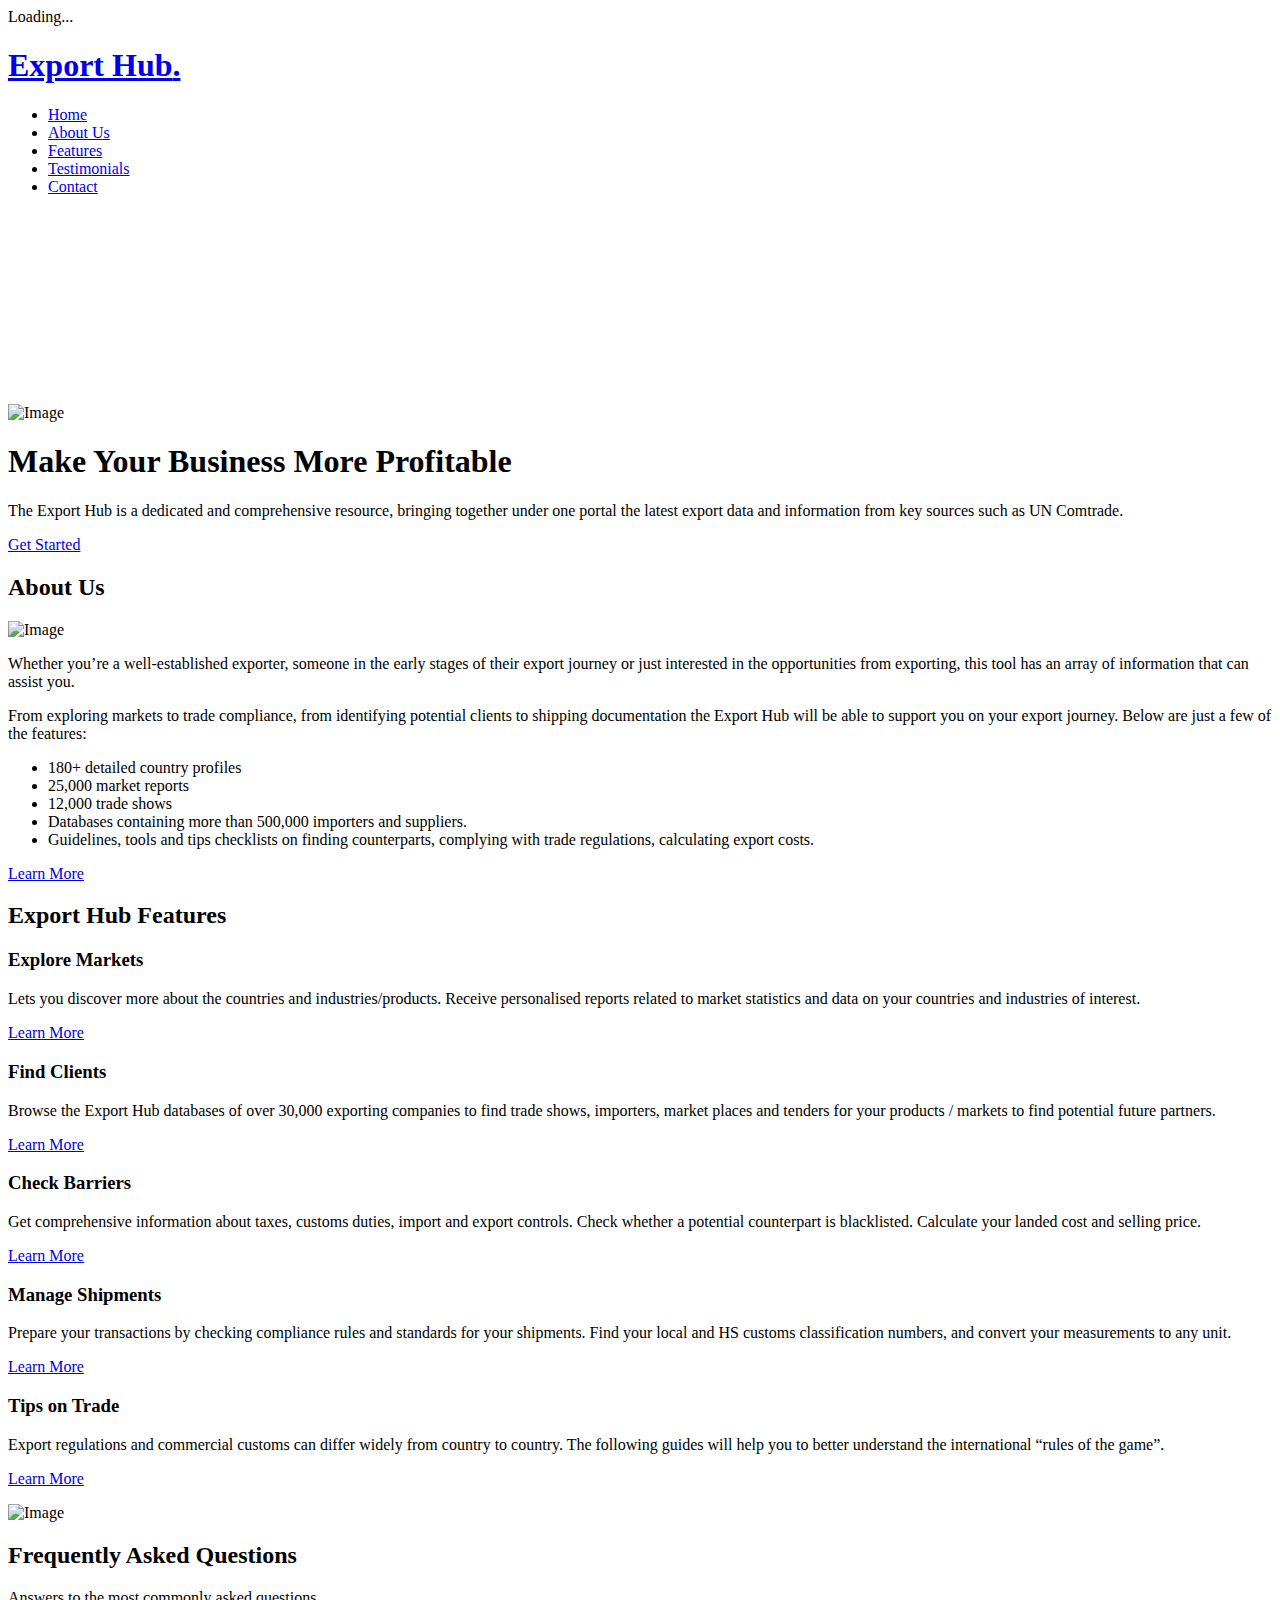
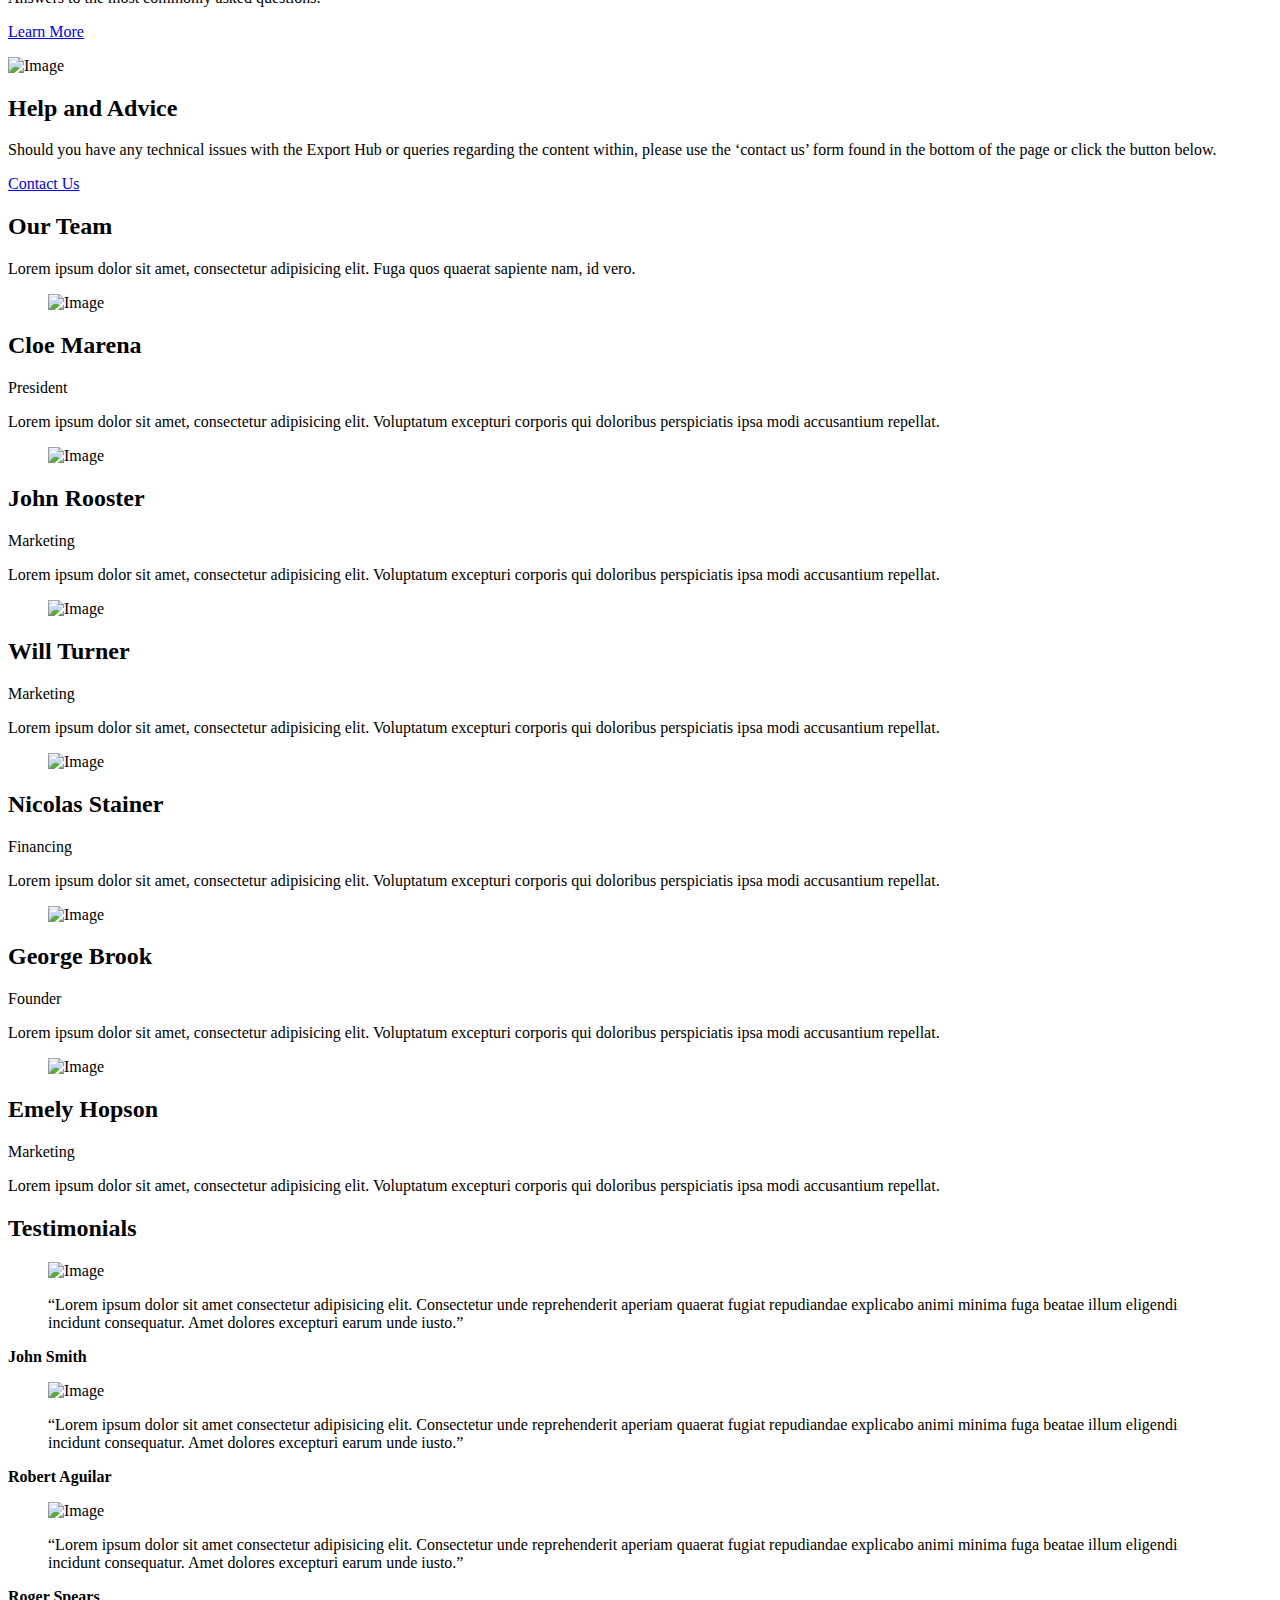
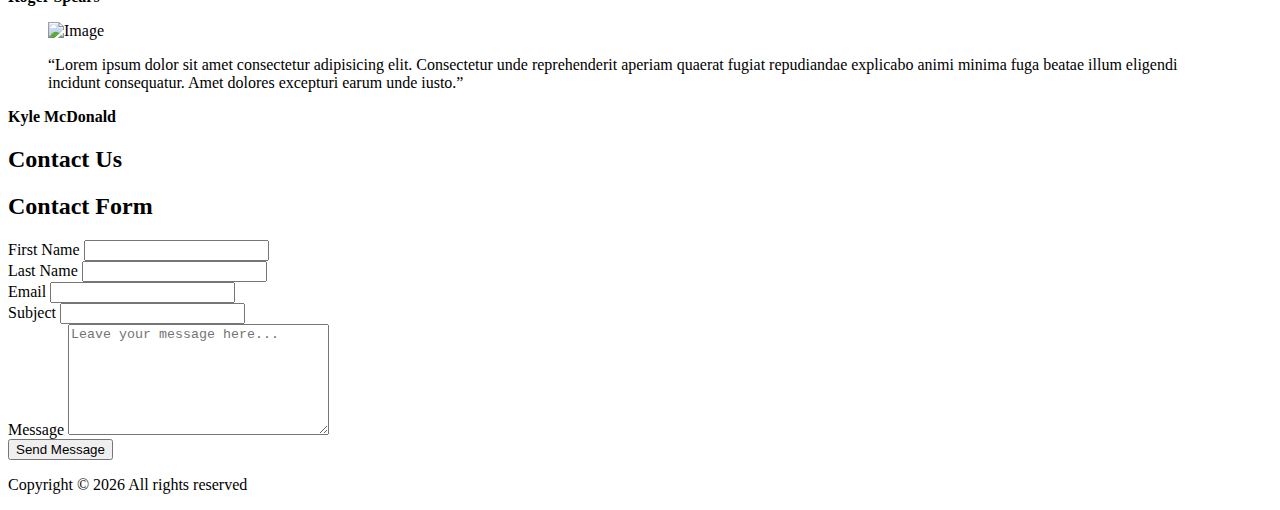
==== index.html @ 69f28ea1 "content changes + faq page" ====
<!DOCTYPE html>
<html lang="en">
  <head>
    <title>Export Hub</title>
    <meta charset="utf-8" />
    <meta
      name="viewport"
      content="width=device-width, initial-scale=1, shrink-to-fit=no"
    />
    <link
      href="https://fonts.googleapis.com/css?family=Nunito:300,400,700"
      rel="stylesheet"
    />
    <link rel="stylesheet" href="fonts/icomoon/style.css" />
    <link rel="stylesheet" href="css/bootstrap.min.css" />
    <link rel="stylesheet" href="css/jquery-ui.css" />
    <link rel="stylesheet" href="css/owl.carousel.min.css" />
    <link rel="stylesheet" href="css/owl.theme.default.min.css" />
    <link rel="stylesheet" href="css/owl.theme.default.min.css" />
    <link rel="stylesheet" href="css/jquery.fancybox.min.css" />
    <link rel="stylesheet" href="css/bootstrap-datepicker.css" />
    <link rel="stylesheet" href="fonts/flaticon/font/flaticon.css" />
    <link rel="stylesheet" href="css/aos.css" />
    <link rel="stylesheet" href="css/style.css" />
  </head>
  <body data-spy="scroll" data-target=".site-navbar-target" data-offset="300">
    <div id="overlayer"></div>
    <div class="loader">
      <div class="spinner-border text-primary" role="status">
        <span class="sr-only">Loading...</span>
      </div>
    </div>
    <div class="site-wrap" id="home-section">
      <div class="site-mobile-menu site-navbar-target">
        <div class="site-mobile-menu-header">
          <div class="site-mobile-menu-close mt-3">
            <span class="icon-close2 js-menu-toggle"></span>
          </div>
        </div>
        <div class="site-mobile-menu-body"></div>
      </div>
      <header
        class="site-navbar py-4 js-sticky-header site-navbar-target"
        role="banner"
      >
        <div class="container">
          <div class="row align-items-center">
            <div class="col-6 col-md-3 col-xl-4 d-block">
              <h1 class="mb-0 site-logo">
                <a href="index.html" class="text-black h2 mb-0"
                  >Export Hub<span class="text-primary">.</span>
                </a>
              </h1>
            </div>
            <div class="col-12 col-md-9 col-xl-8 main-menu">
              <nav
                class="site-navigation position-relative text-right"
                role="navigation"
              >
                <ul
                  class="site-menu main-menu js-clone-nav mr-auto d-none d-lg-block ml-0 pl-0"
                >
                  <li><a href="#home-section" class="nav-link">Home</a></li>

                  <li>
                    <a href="#about-section" class="nav-link">About Us</a>
                    <!-- <ul class="dropdown arrow-top">
                      <li>
                        <a href="#" target="_blank" class="nav-link"
                          ><span class="text-primary"
                            >More Free Templates</span
                          ></a
                        >
                      </li>
                      <li>
                        <a href="#our-team-section" class="nav-link"
                          >Our Team</a
                        >
                      </li>
                      <li class="has-children">
                        <a href="#">More Links</a>
                        <ul class="dropdown">
                          <li><a href="#">Menu One</a></li>
                          <li><a href="#">Menu Two</a></li>
                          <li><a href="#">Menu Three</a></li>
                        </ul>
                      </li>
                    </ul> -->
                  </li>
                  <li>
                    <a href="#features-section" class="nav-link">Features</a>
                  </li>
                  <li>
                    <a href="#testimonials-section" class="nav-link"
                      >Testimonials</a
                    >
                  </li>
                  <!-- <li><a href="#blog-section" class="nav-link">Blog</a></li> -->
                  <li>
                    <a href="#contact-section" class="nav-link">Contact</a>
                  </li>
                </ul>
              </nav>
            </div>
            <div class="col-6 col-md-9 d-inline-block d-lg-none ml-md-0">
              <a
                href="#"
                class="site-menu-toggle js-menu-toggle text-black float-right"
                ><span class="icon-menu h3"></span
              ></a>
            </div>
          </div>
        </div>
      </header>
      <div class="site-blocks-cover" style="overflow: hidden">
        <div class="container">
          <div class="row align-items-center justify-content-center">
            <div
              class="col-md-12"
              style="position: relative; margin-top: 12rem"
              data-aos="fade-up"
              data-aos-delay="200"
            >
              <img
                src="images/undraw_investing_7u74.svg"
                alt="Image"
                class="img-fluid img-absolute"
              />
              <div class="row mb-4" data-aos="fade-up" data-aos-delay="200">
                <div class="col-lg-6 mr-auto">
                  <h1>Make Your Business More Profitable</h1>
                  <p class="mb-5">
                    The Export Hub is a dedicated and comprehensive resource,
                    bringing together under one portal the latest export data
                    and information from key sources such as UN Comtrade.
                  </p>
                  <div>
                    <a href="#" class="btn btn-primary mr-2 mb-2"
                      >Get Started</a
                    >
                  </div>
                </div>
              </div>
            </div>
          </div>
        </div>
      </div>
      <div class="site-section bg-light" id="about-section">
        <div class="container">
          <div class="row mb-5">
            <div class="col-12 text-center">
              <h2 class="section-title mb-3">About Us</h2>
            </div>
          </div>
          <div class="row mb-5">
            <div class="col-lg-6" data-aos="fade-right">
              <img
                src="images/undraw_bookmarks_r6up.svg"
                alt="Image"
                class="img-fluid"
              />
            </div>
            <div class="col-lg-5 ml-auto pl-lg-5">
              <!-- <h2 class="text-black mb-4 h3 font-weight-bold">Our Mission</h2> -->
              <p class="mb-4">
                Whether you’re a well-established exporter, someone in the early
                stages of their export journey or just interested in the
                opportunities from exporting, this tool has an array of
                information that can assist you.
              </p>
              <p class="mb-4">
                From exploring markets to trade compliance, from identifying
                potential clients to shipping documentation the Export Hub will
                be able to support you on your export journey. Below are just a
                few of the features:
              </p>
              <ul class="ul-check mb-5 list-unstyled success">
                <li>180+ detailed country profiles</li>
                <li>25,000 market reports</li>
                <li>12,000 trade shows</li>
                <li>
                  Databases containing more than 500,000 importers and
                  suppliers.
                </li>
                <li>
                  Guidelines, tools and tips checklists on finding counterparts,
                  complying with trade regulations, calculating export costs.
                </li>
              </ul>
              <p><a href="#" class="btn btn-primary">Learn More</a></p>
            </div>
          </div>
        </div>
      </div>
      <div class="site-section" id="features-section">
        <div class="container">
          <div
            class="row mb-5 justify-content-center text-center"
            data-aos="fade-up"
          >
            <div class="col-7 text-center mb-5">
              <h2 class="section-title">Export Hub Features</h2>
              <!-- <p class="lead">
                Lorem ipsum dolor sit amet, consectetur adipisicing elit. Fuga
                quos quaerat sapiente nam, id vero.
              </p> -->
            </div>
          </div>
          <div class="row align-items-stretch">
            <div class="col-md-6 col-lg-4 mb-4 mb-lg-4" data-aos="fade-up">
              <div class="unit-4 d-block">
                <div class="unit-4-icon mb-3">
                  <span class="icon-wrap"
                    ><span class="text-primary icon-autorenew"></span
                  ></span>
                </div>
                <div>
                  <h3>Explore Markets</h3>
                  <p>
                    Lets you discover more about the countries and
                    industries/products. Receive personalised reports related to
                    market statistics and data on your countries and industries
                    of interest.
                  </p>
                  <p><a href="#">Learn More</a></p>
                </div>
              </div>
            </div>
            <div
              class="col-md-6 col-lg-4 mb-4 mb-lg-4"
              data-aos="fade-up"
              data-aos-delay="100"
            >
              <div class="unit-4 d-block">
                <div class="unit-4-icon mb-3">
                  <span class="icon-wrap"
                    ><span class="text-primary icon-store_mall_directory"></span
                  ></span>
                </div>
                <div>
                  <h3>Find Clients</h3>
                  <p>
                    Browse the Export Hub databases of over 30,000 exporting
                    companies to find trade shows, importers, market places and
                    tenders for your products / markets to find potential future
                    partners.
                  </p>
                  <p><a href="#">Learn More</a></p>
                </div>
              </div>
            </div>
            <div
              class="col-md-6 col-lg-4 mb-4 mb-lg-4"
              data-aos="fade-up"
              data-aos-delay="200"
            >
              <div class="unit-4 d-block">
                <div class="unit-4-icon mb-3">
                  <span class="icon-wrap"
                    ><span class="text-primary icon-shopping_basket"></span
                  ></span>
                </div>
                <div>
                  <h3>Check Barriers</h3>
                  <p>
                    Get comprehensive information about taxes, customs duties,
                    import and export controls. Check whether a potential
                    counterpart is blacklisted. Calculate your landed cost and
                    selling price.
                  </p>
                  <p><a href="#">Learn More</a></p>
                </div>
              </div>
            </div>
            <div class="col-md-6 col-lg-4 mb-4 mb-lg-4" data-aos="fade-up">
              <div class="unit-4 d-block">
                <div class="unit-4-icon mb-3">
                  <span class="icon-wrap"
                    ><span
                      class="text-primary icon-settings_backup_restore"
                    ></span
                  ></span>
                </div>
                <div>
                  <h3>Manage Shipments</h3>
                  <p>
                    Prepare your transactions by checking compliance rules and
                    standards for your shipments. Find your local and HS customs
                    classification numbers, and convert your measurements to any
                    unit.
                  </p>
                  <p><a href="#">Learn More</a></p>
                </div>
              </div>
            </div>
            <div
              class="col-md-6 col-lg-4 mb-4 mb-lg-4"
              data-aos="fade-up"
              data-aos-delay="100"
            >
              <div class="unit-4 d-block">
                <div class="unit-4-icon mb-3">
                  <span class="icon-wrap"
                    ><span class="text-primary icon-sentiment_satisfied"></span
                  ></span>
                </div>
                <div>
                  <h3>Tips on Trade</h3>
                  <p>
                    Export regulations and commercial customs can differ widely
                    from country to country. The following guides will help you
                    to better understand the international “rules of the game”.
                  </p>
                  <p><a href="#">Learn More</a></p>
                </div>
              </div>
            </div>
            <!-- <div
              class="col-md-6 col-lg-4 mb-4 mb-lg-4"
              data-aos="fade-up"
              data-aos-delay="200"
            >
              <div class="unit-4 d-block">
                <div class="unit-4-icon mb-3">
                  <span class="icon-wrap"
                    ><span class="text-primary icon-power"></span
                  ></span>
                </div>
                <div>
                  <h3>Easy Plugin</h3>
                  <p>
                    Lorem ipsum dolor sit amet consectetur adipisicing elit.
                    Perferendis quis molestiae vitae eligendi at.
                  </p>
                  <p><a href="#">Learn More</a></p>
                </div>
              </div>
            </div> -->
          </div>
        </div>
      </div>
      <div class="feature-big">
        <div class="container">
          <div class="row mb-5 site-section">
            <div class="col-lg-7" data-aos="fade-right">
              <img
                src="images/undraw_gift_card_6ekc.svg"
                alt="Image"
                class="img-fluid"
              />
            </div>
            <div class="col-lg-5 pl-lg-5 ml-auto mt-md-5">
              <h2 class="text-black">Frequently Asked Questions</h2>
              <p class="mb-4">Answers to the most commonly asked questions.</p>
              <!-- <div class="author-box" data-aos="fade-left">
                <div class="d-flex mb-4">
                  <div class="mr-3">
                    <img
                      src="images/person_4.jpg"
                      alt="Image"
                      class="img-fluid rounded-circle"
                    />
                  </div>
                  <div class="mr-auto text-black">
                    <strong class="font-weight-bold mb-0">Grey Simpson</strong>
                    <br />
                    Co-Founder, XYZ Inc.
                  </div>
                </div>
                <blockquote>
                  &ldquo;Lorem ipsum dolor sit amet, consectetur adipisicing
                  elit. Ducimus vitae ipsa asperiores inventore aperiam
                  iure?&rdquo;
                </blockquote>
              </div> -->
              <p>
                <a href="/faq.html" class="btn btn-primary">Learn More</a>
              </p>
            </div>
          </div>
          <div class="mt-5 row mb-5 site-section">
            <div class="col-lg-7 order-1 order-lg-2" data-aos="fade-left">
              <img
                src="images/undraw_metrics_gtu7.svg"
                alt="Image"
                class="img-fluid"
              />
            </div>
            <div class="col-lg-5 pr-lg-5 mr-auto mt-5 order-2 order-lg-1">
              <h2 class="text-black">Help and Advice</h2>
              <p class="mb-4">
                Should you have any technical issues with the Export Hub or
                queries regarding the content within, please use the ‘contact
                us’ form found in the bottom of the page or click the button
                below.
              </p>
              <!-- <div class="author-box" data-aos="fade-right">
                <div class="d-flex mb-4">
                  <div class="mr-3">
                    <img
                      src="images/person_1.jpg"
                      alt="Image"
                      class="img-fluid rounded-circle"
                    />
                  </div>
                  <div class="mr-auto text-black">
                    <strong class="font-weight-bold mb-0">Kimberly Gush</strong>
                    <br />
                    Co-Founder, XYZ Inc.
                  </div>
                </div>
                <blockquote>
                  &ldquo;Lorem ipsum dolor sit amet, consectetur adipisicing
                  elit. Ducimus vitae ipsa asperiores inventore aperiam
                  iure?&rdquo;
                </blockquote>
              </div> -->
              <p>
                <a href="#contact-section" class="btn btn-primary"
                  >Contact Us</a
                >
              </p>
            </div>
          </div>
          <!-- <div class="row mb-5 site-section">
            <div class="col-lg-7" data-aos="fade-right">
              <img
                src="images/undraw_gift_card_6ekc.svg"
                alt="Image"
                class="img-fluid"
              />
            </div>
            <div class="col-lg-5 pl-lg-5 ml-auto mt-md-5">
              <h2 class="text-black">Communicate and gather feedback</h2>
              <p class="mb-4">
                Lorem ipsum dolor sit amet consectetur adipisicing elit.
                Voluptatem neque nisi architecto autem molestias corrupti
                officia veniam.
              </p>
              <div class="author-box" data-aos="fade-left">
                <div class="d-flex mb-4">
                  <div class="mr-3">
                    <img
                      src="images/person_4.jpg"
                      alt="Image"
                      class="img-fluid rounded-circle"
                    />
                  </div>
                  <div class="mr-auto text-black">
                    <strong class="font-weight-bold mb-0">Grey Simpson</strong>
                    <br />
                    Co-Founder, XYZ Inc.
                  </div>
                </div>
                <blockquote>
                  &ldquo;Lorem ipsum dolor sit amet, consectetur adipisicing
                  elit. Ducimus vitae ipsa asperiores inventore aperiam
                  iure?&rdquo;
                </blockquote>
              </div>
            </div>
          </div>
          <div class="mt-5 row mb-5 site-section">
            <div class="col-lg-7 order-1 order-lg-2" data-aos="fade-left">
              <img
                src="images/undraw_metrics_gtu7.svg"
                alt="Image"
                class="img-fluid"
              />
            </div>
            <div class="col-lg-5 pr-lg-5 mr-auto mt-5 order-2 order-lg-1">
              <h2 class="text-black">Communicate and gather feedback</h2>
              <p class="mb-4">
                Lorem ipsum dolor sit amet consectetur adipisicing elit.
                Voluptatem neque nisi architecto autem molestias corrupti
                officia veniam
              </p>
              <div class="author-box" data-aos="fade-right">
                <div class="d-flex mb-4">
                  <div class="mr-3">
                    <img
                      src="images/person_1.jpg"
                      alt="Image"
                      class="img-fluid rounded-circle"
                    />
                  </div>
                  <div class="mr-auto text-black">
                    <strong class="font-weight-bold mb-0">Kimberly Gush</strong>
                    <br />
                    Co-Founder, XYZ Inc.
                  </div>
                </div>
                <blockquote>
                  &ldquo;Lorem ipsum dolor sit amet, consectetur adipisicing
                  elit. Ducimus vitae ipsa asperiores inventore aperiam
                  iure?&rdquo;
                </blockquote>
              </div>
            </div>
          </div> -->
        </div>
      </div>

      <div class="site-section" id="our-team-section">
        <div class="container">
          <div
            class="row mb-5 justify-content-center text-center"
            data-aos="fade-up"
          >
            <div class="col-7 text-center mb-5">
              <h2 class="section-title">Our Team</h2>
              <p class="lead">
                Lorem ipsum dolor sit amet, consectetur adipisicing elit. Fuga
                quos quaerat sapiente nam, id vero.
              </p>
            </div>
          </div>
          <div class="row">
            <div
              class="col-lg-4 col-md-6 mb-4"
              data-aos="fade-up"
              data-aos-delay="100"
            >
              <div class="person">
                <div class="bio-img">
                  <figure>
                    <img
                      src="images/person_1.jpg"
                      alt="Image"
                      class="img-fluid"
                    />
                  </figure>
                  <div class="social">
                    <a href="#"><span class="icon-facebook"></span></a>
                    <a href="#"><span class="icon-twitter"></span></a>
                    <a href="#"><span class="icon-instagram"></span></a>
                  </div>
                </div>
                <h2 class="text-black h1">Cloe Marena</h2>
                <span class="sub-title d-block mb-3">President</span>
                <p>
                  Lorem ipsum dolor sit amet, consectetur adipisicing elit.
                  Voluptatum excepturi corporis qui doloribus perspiciatis ipsa
                  modi accusantium repellat.
                </p>
              </div>
            </div>
            <div
              class="col-lg-4 col-md-6 mb-4"
              data-aos="fade-up"
              data-aos-delay="200"
            >
              <div class="person">
                <div class="bio-img">
                  <figure>
                    <img
                      src="images/person_2.jpg"
                      alt="Image"
                      class="img-fluid"
                    />
                  </figure>
                  <div class="social">
                    <a href="#"><span class="icon-facebook"></span></a>
                    <a href="#"><span class="icon-twitter"></span></a>
                    <a href="#"><span class="icon-instagram"></span></a>
                  </div>
                </div>
                <h2 class="text-black h1">John Rooster</h2>
                <span class="sub-title d-block mb-3">Marketing</span>
                <p>
                  Lorem ipsum dolor sit amet, consectetur adipisicing elit.
                  Voluptatum excepturi corporis qui doloribus perspiciatis ipsa
                  modi accusantium repellat.
                </p>
              </div>
            </div>
            <div
              class="col-lg-4 col-md-6 mb-4"
              data-aos="fade-up"
              data-aos-delay="300"
            >
              <div class="person">
                <div class="bio-img">
                  <figure>
                    <img
                      src="images/person_3.jpg"
                      alt="Image"
                      class="img-fluid"
                    />
                  </figure>
                  <div class="social">
                    <a href="#"><span class="icon-facebook"></span></a>
                    <a href="#"><span class="icon-twitter"></span></a>
                    <a href="#"><span class="icon-instagram"></span></a>
                  </div>
                </div>
                <h2 class="text-black h1">Will Turner</h2>
                <span class="sub-title d-block mb-3">Marketing</span>
                <p>
                  Lorem ipsum dolor sit amet, consectetur adipisicing elit.
                  Voluptatum excepturi corporis qui doloribus perspiciatis ipsa
                  modi accusantium repellat.
                </p>
              </div>
            </div>
            <div class="col-lg-4 col-md-6 mb-4" data-aos="fade-up">
              <div class="person">
                <div class="bio-img">
                  <figure>
                    <img
                      src="images/person_4.jpg"
                      alt="Image"
                      class="img-fluid"
                    />
                  </figure>
                  <div class="social">
                    <a href="#"><span class="icon-facebook"></span></a>
                    <a href="#"><span class="icon-twitter"></span></a>
                    <a href="#"><span class="icon-instagram"></span></a>
                  </div>
                </div>
                <h2 class="text-black h1">Nicolas Stainer</h2>
                <span class="sub-title d-block mb-3">Financing</span>
                <p>
                  Lorem ipsum dolor sit amet, consectetur adipisicing elit.
                  Voluptatum excepturi corporis qui doloribus perspiciatis ipsa
                  modi accusantium repellat.
                </p>
              </div>
            </div>
            <div
              class="col-lg-4 col-md-6 mb-4"
              data-aos="fade-up"
              data-aos-delay="100"
            >
              <div class="person">
                <div class="bio-img">
                  <figure>
                    <img
                      src="images/person_5.jpg"
                      alt="Image"
                      class="img-fluid"
                    />
                  </figure>
                  <div class="social">
                    <a href="#"><span class="icon-facebook"></span></a>
                    <a href="#"><span class="icon-twitter"></span></a>
                    <a href="#"><span class="icon-instagram"></span></a>
                  </div>
                </div>
                <h2 class="text-black h1">George Brook</h2>
                <span class="sub-title d-block mb-3">Founder</span>
                <p>
                  Lorem ipsum dolor sit amet, consectetur adipisicing elit.
                  Voluptatum excepturi corporis qui doloribus perspiciatis ipsa
                  modi accusantium repellat.
                </p>
              </div>
            </div>
            <div
              class="col-lg-4 col-md-6 mb-4"
              data-aos="fade-up"
              data-aos-delay="200"
            >
              <div class="person">
                <div class="bio-img">
                  <figure>
                    <img
                      src="images/person_6.jpg"
                      alt="Image"
                      class="img-fluid"
                    />
                  </figure>
                  <div class="social">
                    <a href="#"><span class="icon-facebook"></span></a>
                    <a href="#"><span class="icon-twitter"></span></a>
                    <a href="#"><span class="icon-instagram"></span></a>
                  </div>
                </div>
                <h2 class="text-black h1">Emely Hopson</h2>
                <span class="sub-title d-block mb-3">Marketing</span>
                <p>
                  Lorem ipsum dolor sit amet, consectetur adipisicing elit.
                  Voluptatum excepturi corporis qui doloribus perspiciatis ipsa
                  modi accusantium repellat.
                </p>
              </div>
            </div>
          </div>
        </div>
      </div>
      <div
        class="site-section testimonial-wrap bg-light"
        id="testimonials-section"
      >
        <div class="container">
          <div class="row mb-5">
            <div class="col-12 text-center">
              <h2 class="section-title mb-3">Testimonials</h2>
            </div>
          </div>
        </div>
        <div class="slide-one-item home-slider owl-carousel">
          <div>
            <div class="testimonial">
              <figure
                class="mb-4 d-block align-items-center justify-content-center"
              >
                <div>
                  <img
                    src="images/person_3.jpg"
                    alt="Image"
                    class="w-100 img-fluid mb-3 shadow"
                  />
                </div>
              </figure>
              <blockquote class="mb-3">
                <p>
                  &ldquo;Lorem ipsum dolor sit amet consectetur adipisicing
                  elit. Consectetur unde reprehenderit aperiam quaerat fugiat
                  repudiandae explicabo animi minima fuga beatae illum eligendi
                  incidunt consequatur. Amet dolores excepturi earum unde
                  iusto.&rdquo;
                </p>
              </blockquote>
              <p class="text-black"><strong>John Smith</strong></p>
            </div>
          </div>
          <div>
            <div class="testimonial">
              <figure
                class="mb-4 d-block align-items-center justify-content-center"
              >
                <div>
                  <img
                    src="images/person_2.jpg"
                    alt="Image"
                    class="w-100 img-fluid mb-3 shadow"
                  />
                </div>
              </figure>
              <blockquote class="mb-3">
                <p>
                  &ldquo;Lorem ipsum dolor sit amet consectetur adipisicing
                  elit. Consectetur unde reprehenderit aperiam quaerat fugiat
                  repudiandae explicabo animi minima fuga beatae illum eligendi
                  incidunt consequatur. Amet dolores excepturi earum unde
                  iusto.&rdquo;
                </p>
              </blockquote>
              <p class="text-black"><strong>Robert Aguilar</strong></p>
            </div>
          </div>
          <div>
            <div class="testimonial">
              <figure
                class="mb-4 d-block align-items-center justify-content-center"
              >
                <div>
                  <img
                    src="images/person_4.jpg"
                    alt="Image"
                    class="w-100 img-fluid mb-3 shadow"
                  />
                </div>
              </figure>
              <blockquote class="mb-3">
                <p>
                  &ldquo;Lorem ipsum dolor sit amet consectetur adipisicing
                  elit. Consectetur unde reprehenderit aperiam quaerat fugiat
                  repudiandae explicabo animi minima fuga beatae illum eligendi
                  incidunt consequatur. Amet dolores excepturi earum unde
                  iusto.&rdquo;
                </p>
              </blockquote>
              <p class="text-black"><strong>Roger Spears</strong></p>
            </div>
          </div>
          <div>
            <div class="testimonial">
              <figure
                class="mb-4 d-block align-items-center justify-content-center"
              >
                <div>
                  <img
                    src="images/person_1.jpg"
                    alt="Image"
                    class="w-100 img-fluid mb-3 shadow"
                  />
                </div>
              </figure>
              <blockquote class="mb-3">
                <p>
                  &ldquo;Lorem ipsum dolor sit amet consectetur adipisicing
                  elit. Consectetur unde reprehenderit aperiam quaerat fugiat
                  repudiandae explicabo animi minima fuga beatae illum eligendi
                  incidunt consequatur. Amet dolores excepturi earum unde
                  iusto.&rdquo;
                </p>
              </blockquote>
              <p class="text-black"><strong>Kyle McDonald</strong></p>
            </div>
          </div>
        </div>
      </div>
      <!-- <div class="site-section" id="blog-section">
        <div class="container">
          <div class="row mb-5">
            <div class="col-12 text-center">
              <h2 class="section-title mb-3">Blog Posts</h2>
            </div>
          </div>
          <div class="row">
            <div class="col-md-6 col-lg-4 mb-4 mb-lg-4">
              <div class="h-entry">
                <img src="images/img_1.jpg" alt="Image" class="img-fluid" />
                <h2><a href="#">Make Your Business More Profitable</a></h2>
                <div class="meta mb-4">
                  Ham Brook <span class="mx-2">&bullet;</span> Jan 18, 2019<span
                    class="mx-2"
                    >&bullet;</span
                  >
                  <a href="#">News</a>
                </div>
                <p>
                  Lorem ipsum dolor sit amet consectetur adipisicing elit. Natus
                  eligendi nobis ea maiores sapiente veritatis reprehenderit
                  suscipit quaerat rerum voluptatibus a eius.
                </p>
                <p><a href="#">Continue Reading...</a></p>
              </div>
            </div>
            <div class="col-md-6 col-lg-4 mb-4 mb-lg-4">
              <div class="h-entry">
                <img src="images/img_2.jpg" alt="Image" class="img-fluid" />
                <h2><a href="#">Make Your Business More Profitable</a></h2>
                <div class="meta mb-4">
                  James Phelps <span class="mx-2">&bullet;</span> Jan 18,
                  2019<span class="mx-2">&bullet;</span> <a href="#">News</a>
                </div>
                <p>
                  Lorem ipsum dolor sit amet consectetur adipisicing elit. Natus
                  eligendi nobis ea maiores sapiente veritatis reprehenderit
                  suscipit quaerat rerum voluptatibus a eius.
                </p>
                <p><a href="#">Continue Reading...</a></p>
              </div>
            </div>
            <div class="col-md-6 col-lg-4 mb-4 mb-lg-4">
              <div class="h-entry">
                <img src="images/img_3.jpg" alt="Image" class="img-fluid" />
                <h2><a href="#">Make Your Business More Profitable</a></h2>
                <div class="meta mb-4">
                  James Phelps <span class="mx-2">&bullet;</span> Jan 18,
                  2019<span class="mx-2">&bullet;</span> <a href="#">News</a>
                </div>
                <p>
                  Lorem ipsum dolor sit amet consectetur adipisicing elit. Natus
                  eligendi nobis ea maiores sapiente veritatis reprehenderit
                  suscipit quaerat rerum voluptatibus a eius.
                </p>
                <p><a href="#">Continue Reading...</a></p>
              </div>
            </div>
          </div>
        </div>
      </div> -->
      <div
        class="site-section bg-image2 overlay"
        id="contact-section"
        style="background-image: url('images/hero_1.jpg')"
      >
        <div class="container">
          <div class="row mb-5">
            <div class="col-12 text-center">
              <h2 class="section-title mb-3 text-white">Contact Us</h2>
            </div>
          </div>
          <div class="row justify-content-center">
            <div class="col-lg-7 mb-5">
              <form action="#" class="p-5 bg-white">
                <h2 class="h4 text-black mb-5">Contact Form</h2>
                <div class="row form-group">
                  <div class="col-md-6 mb-3 mb-md-0">
                    <label class="text-black" for="fname">First Name</label>
                    <input
                      type="text"
                      id="fname"
                      class="form-control rounded-0"
                    />
                  </div>
                  <div class="col-md-6">
                    <label class="text-black" for="lname">Last Name</label>
                    <input
                      type="text"
                      id="lname"
                      class="form-control rounded-0"
                    />
                  </div>
                </div>
                <div class="row form-group">
                  <div class="col-md-12">
                    <label class="text-black" for="email">Email</label>
                    <input
                      type="email"
                      id="email"
                      class="form-control rounded-0"
                    />
                  </div>
                </div>
                <div class="row form-group">
                  <div class="col-md-12">
                    <label class="text-black" for="subject">Subject</label>
                    <input
                      type="subject"
                      id="subject"
                      class="form-control rounded-0"
                    />
                  </div>
                </div>
                <div class="row form-group">
                  <div class="col-md-12">
                    <label class="text-black" for="message">Message</label>
                    <textarea
                      name="message"
                      id="message"
                      cols="30"
                      rows="7"
                      class="form-control rounded-0"
                      placeholder="Leave your message here..."
                    ></textarea>
                  </div>
                </div>
                <div class="row form-group">
                  <div class="col-md-12">
                    <input
                      type="submit"
                      value="Send Message"
                      class="btn btn-primary mr-2 mb-2"
                    />
                  </div>
                </div>
              </form>
            </div>
          </div>
        </div>
      </div>
      <div class="footer py-5 text-center">
        <div class="container">
          <div class="row mb-5">
            <div class="col-12">
              <p class="mb-0">
                <a href="#" class="p-3"><span class="icon-facebook"></span></a>
                <a href="#" class="p-3"><span class="icon-twitter"></span></a>
                <a href="#" class="p-3"><span class="icon-instagram"></span></a>
                <a href="#" class="p-3"><span class="icon-linkedin"></span></a>
                <a href="#" class="p-3"><span class="icon-pinterest"></span></a>
              </p>
            </div>
          </div>
          <div class="row">
            <div class="col-md-12">
              <p class="mb-0">
                Copyright &copy;
                <script>
                  document.write(new Date().getFullYear());
                </script>
                All rights reserved
                <!-- | This template is made with -->
                <!-- <i class="icon-heart text-danger" aria-hidden="true"></i> by
                <a href="https://colorlib.com" target="_blank">Colorlib</a> -->
              </p>
            </div>
          </div>
        </div>
      </div>
    </div>
    <script src="js/jquery-3.3.1.min.js"></script>
    <script src="js/jquery-ui.js"></script>
    <script src="js/popper.min.js"></script>
    <script src="js/bootstrap.min.js"></script>
    <script src="js/owl.carousel.min.js"></script>
    <script src="js/jquery.countdown.min.js"></script>
    <script src="js/bootstrap-datepicker.min.js"></script>
    <script src="js/jquery.easing.1.3.js"></script>
    <script src="js/aos.js"></script>
    <script src="js/jquery.fancybox.min.js"></script>
    <script src="js/jquery.sticky.js"></script>
    <script src="js/main.js"></script>

    <!-- <script async src="https://www.googletagmanager.com/gtag/js?id=UA-23581568-13"></script>
<script>
  window.dataLayer = window.dataLayer || [];
  function gtag(){dataLayer.push(arguments);}
  gtag('js', new Date());

  gtag('config', 'UA-23581568-13');
</script> -->
  </body>
</html>
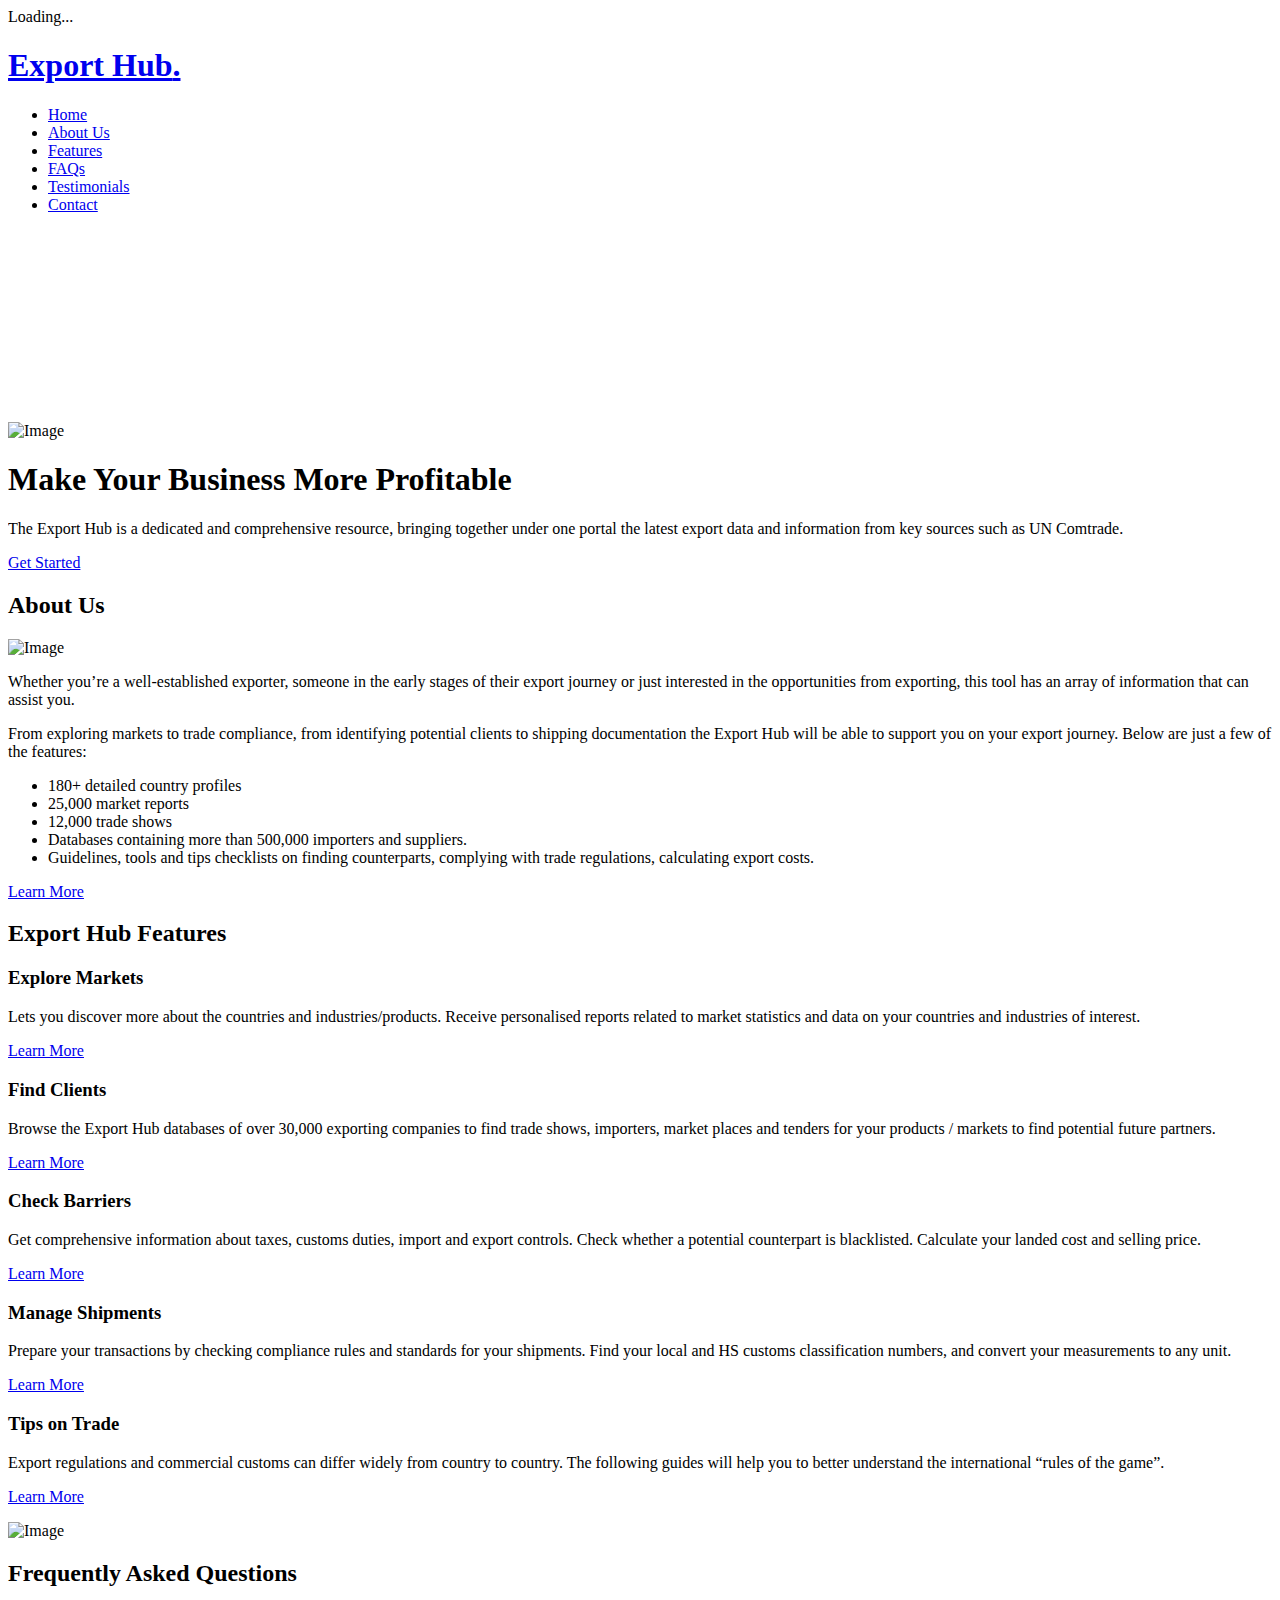
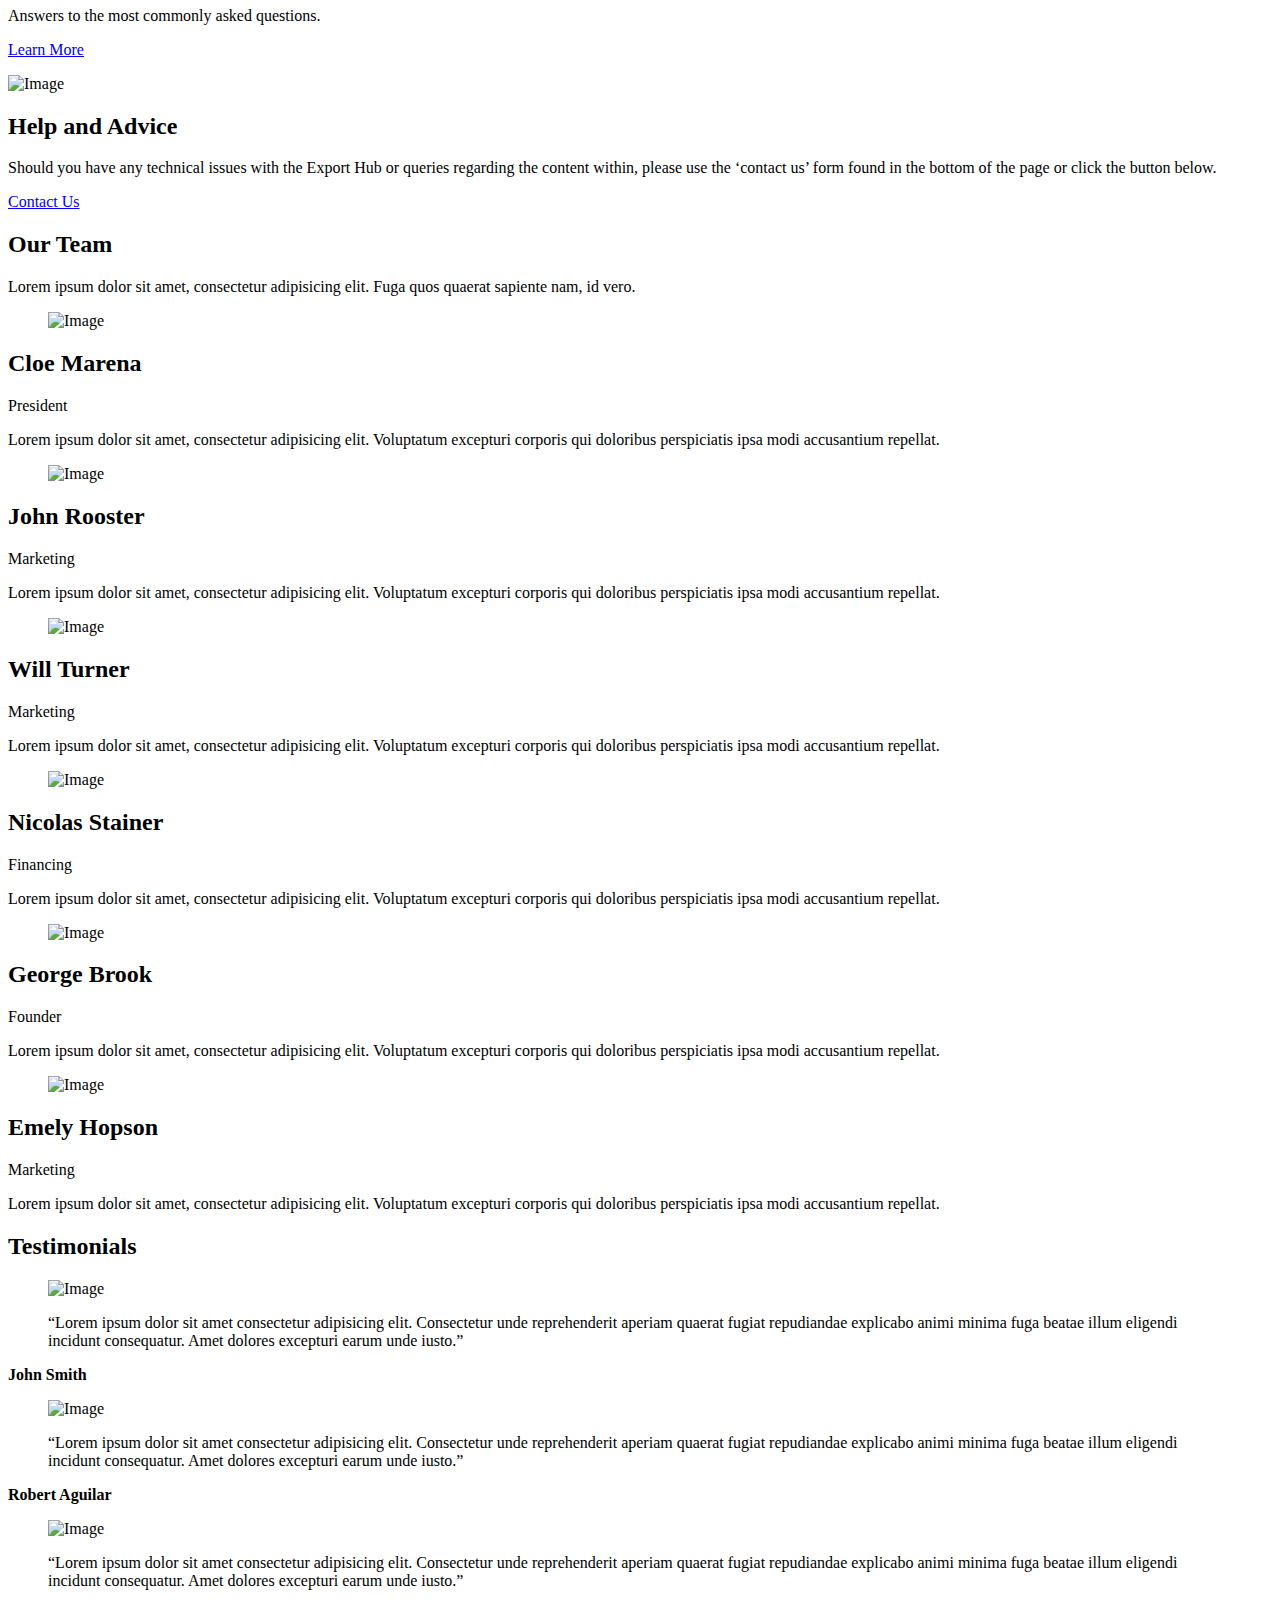
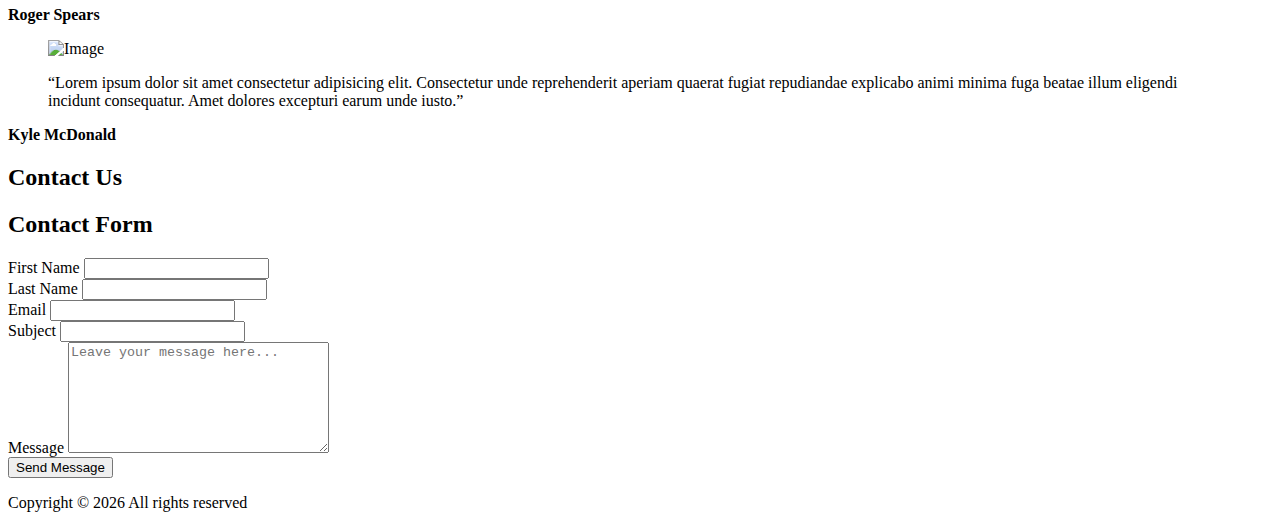
==== commit a90b469d: "faq relative path" ====
--- a/index.html
+++ b/index.html
@@ -91,10 +91,14 @@
                     <a href="#features-section" class="nav-link">Features</a>
                   </li>
                   <li>
+                    <a href="#faq-section" class="nav-link">FAQs</a>
+                  </li>
+                  <li>
                     <a href="#testimonials-section" class="nav-link"
                       >Testimonials</a
                     >
                   </li>
+
                   <!-- <li><a href="#blog-section" class="nav-link">Blog</a></li> -->
                   <li>
                     <a href="#contact-section" class="nav-link">Contact</a>
@@ -341,7 +345,7 @@
       </div>
       <div class="feature-big">
         <div class="container">
-          <div class="row mb-5 site-section">
+          <div class="row mb-5 site-section" id="faq-section">
             <div class="col-lg-7" data-aos="fade-right">
               <img
                 src="images/undraw_gift_card_6ekc.svg"
@@ -374,7 +378,7 @@
                 </blockquote>
               </div> -->
               <p>
-                <a href="/faq.html" class="btn btn-primary">Learn More</a>
+                <a href="faq.html" class="btn btn-primary">Learn More</a>
               </p>
             </div>
           </div>
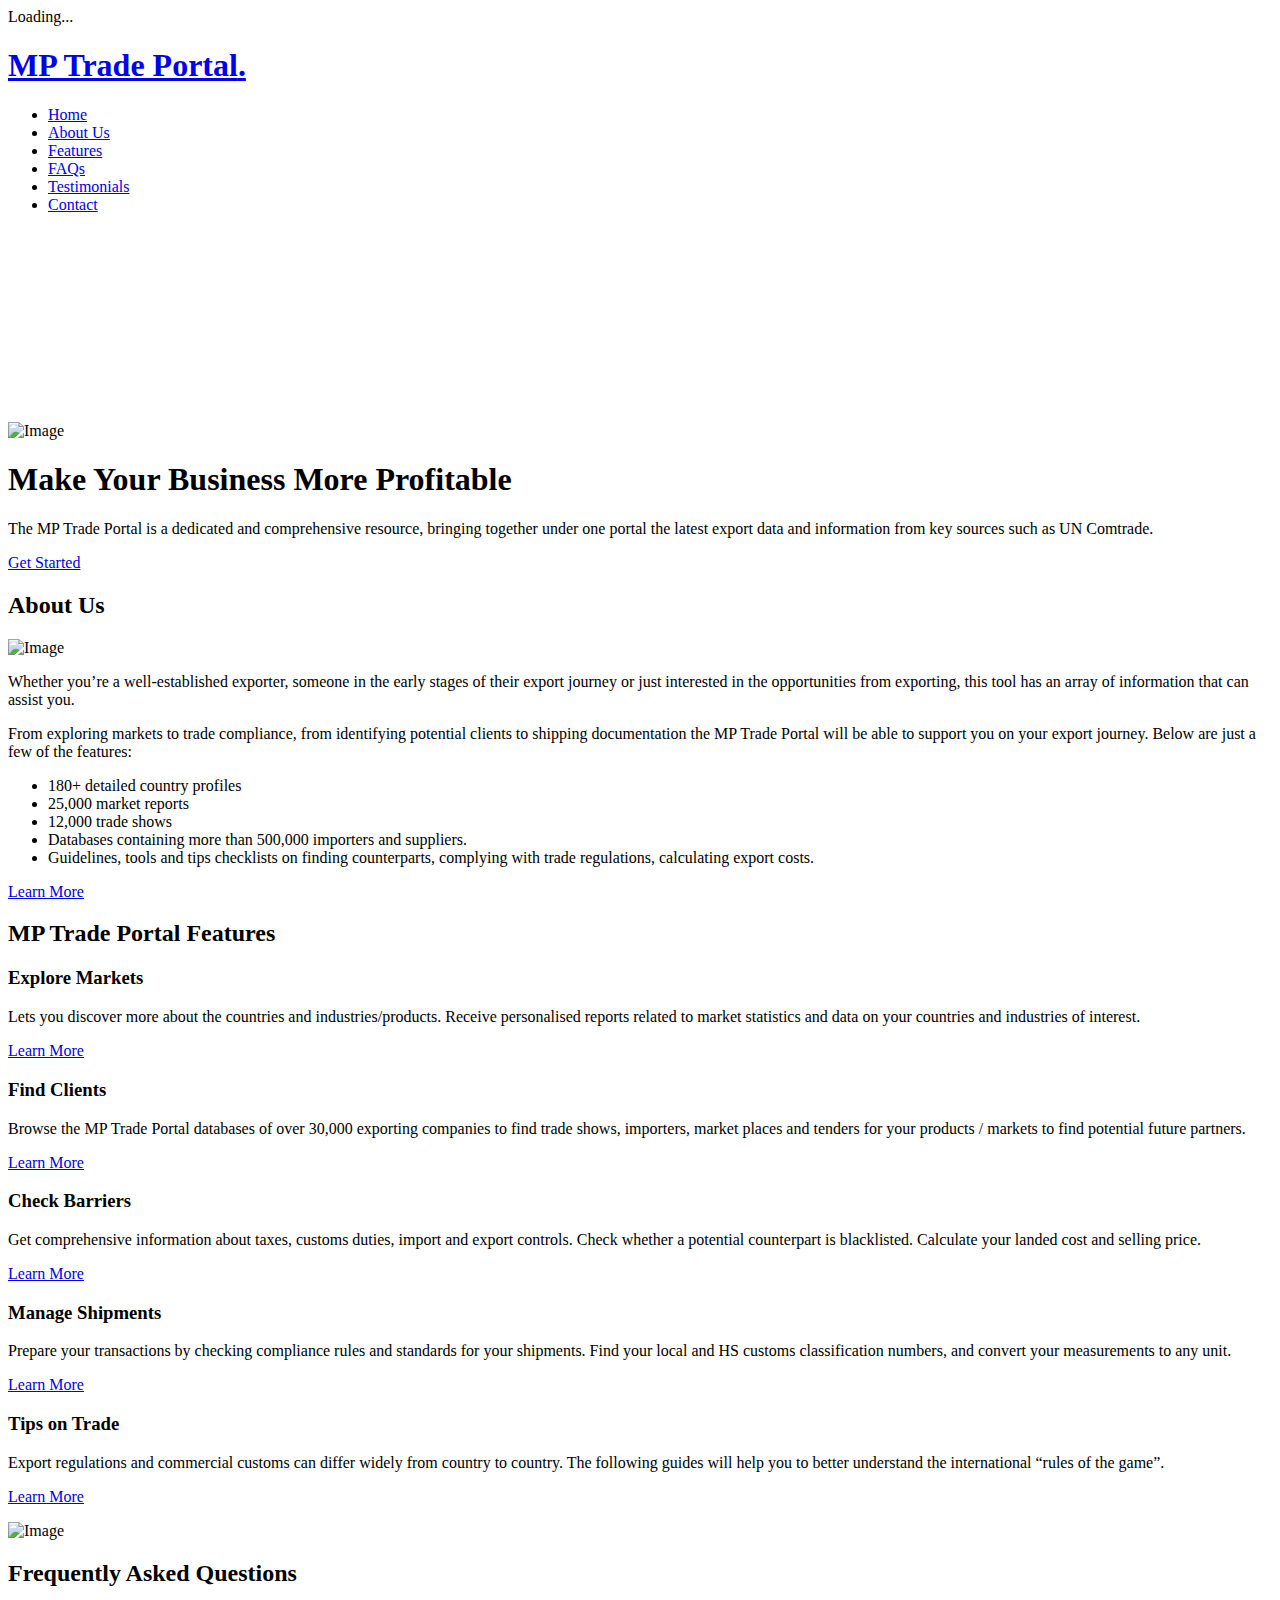
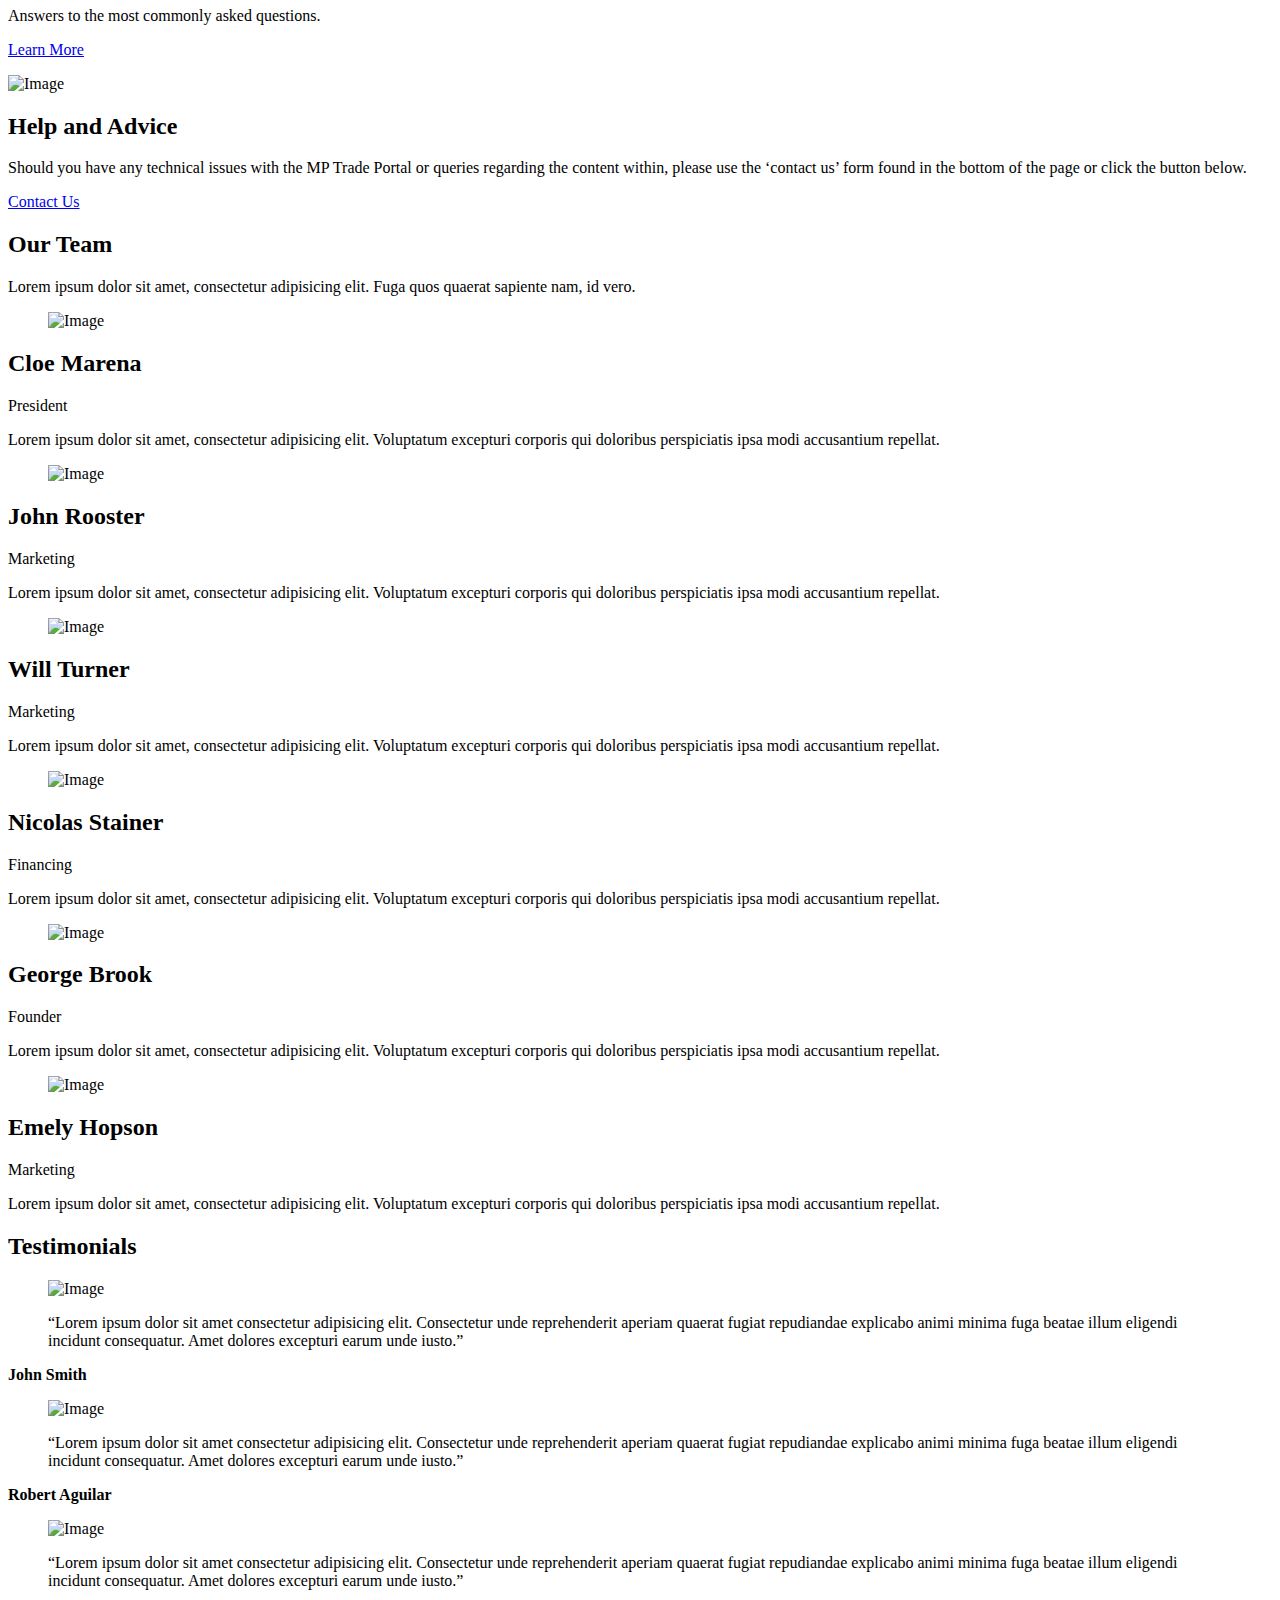
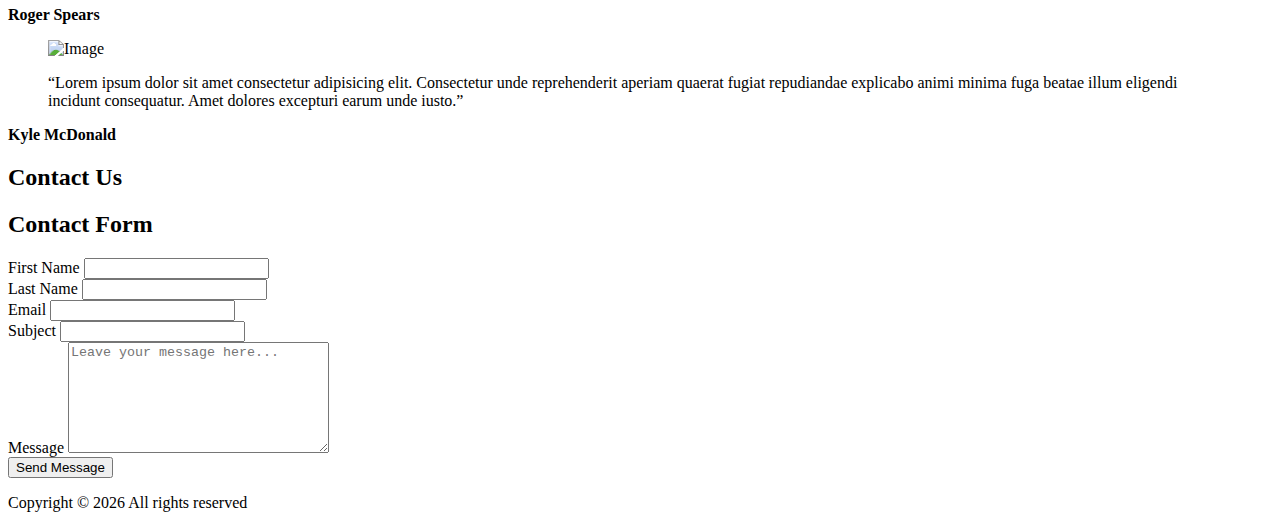
==== commit f1bd629c: "MP Trade Portal" ====
--- a/index.html
+++ b/index.html
@@ -1,7 +1,7 @@
 <!DOCTYPE html>
 <html lang="en">
   <head>
-    <title>Export Hub</title>
+    <title>MP Trade Portal</title>
     <meta charset="utf-8" />
     <meta
       name="viewport"
@@ -48,7 +48,7 @@
             <div class="col-6 col-md-3 col-xl-4 d-block">
               <h1 class="mb-0 site-logo">
                 <a href="index.html" class="text-black h2 mb-0"
-                  >Export Hub<span class="text-primary">.</span>
+                  >MP Trade Portal<span class="text-primary">.</span>
                 </a>
               </h1>
             </div>
@@ -134,9 +134,10 @@
                 <div class="col-lg-6 mr-auto">
                   <h1>Make Your Business More Profitable</h1>
                   <p class="mb-5">
-                    The Export Hub is a dedicated and comprehensive resource,
-                    bringing together under one portal the latest export data
-                    and information from key sources such as UN Comtrade.
+                    The MP Trade Portal is a dedicated and comprehensive
+                    resource, bringing together under one portal the latest
+                    export data and information from key sources such as UN
+                    Comtrade.
                   </p>
                   <div>
                     <a href="#" class="btn btn-primary mr-2 mb-2"
@@ -174,9 +175,9 @@
               </p>
               <p class="mb-4">
                 From exploring markets to trade compliance, from identifying
-                potential clients to shipping documentation the Export Hub will
-                be able to support you on your export journey. Below are just a
-                few of the features:
+                potential clients to shipping documentation the MP Trade Portal
+                will be able to support you on your export journey. Below are
+                just a few of the features:
               </p>
               <ul class="ul-check mb-5 list-unstyled success">
                 <li>180+ detailed country profiles</li>
@@ -203,7 +204,7 @@
             data-aos="fade-up"
           >
             <div class="col-7 text-center mb-5">
-              <h2 class="section-title">Export Hub Features</h2>
+              <h2 class="section-title">MP Trade Portal Features</h2>
               <!-- <p class="lead">
                 Lorem ipsum dolor sit amet, consectetur adipisicing elit. Fuga
                 quos quaerat sapiente nam, id vero.
@@ -244,10 +245,10 @@
                 <div>
                   <h3>Find Clients</h3>
                   <p>
-                    Browse the Export Hub databases of over 30,000 exporting
-                    companies to find trade shows, importers, market places and
-                    tenders for your products / markets to find potential future
-                    partners.
+                    Browse the MP Trade Portal databases of over 30,000
+                    exporting companies to find trade shows, importers, market
+                    places and tenders for your products / markets to find
+                    potential future partners.
                   </p>
                   <p><a href="#">Learn More</a></p>
                 </div>
@@ -393,7 +394,7 @@
             <div class="col-lg-5 pr-lg-5 mr-auto mt-5 order-2 order-lg-1">
               <h2 class="text-black">Help and Advice</h2>
               <p class="mb-4">
-                Should you have any technical issues with the Export Hub or
+                Should you have any technical issues with the MP Trade Portal or
                 queries regarding the content within, please use the ‘contact
                 us’ form found in the bottom of the page or click the button
                 below.
